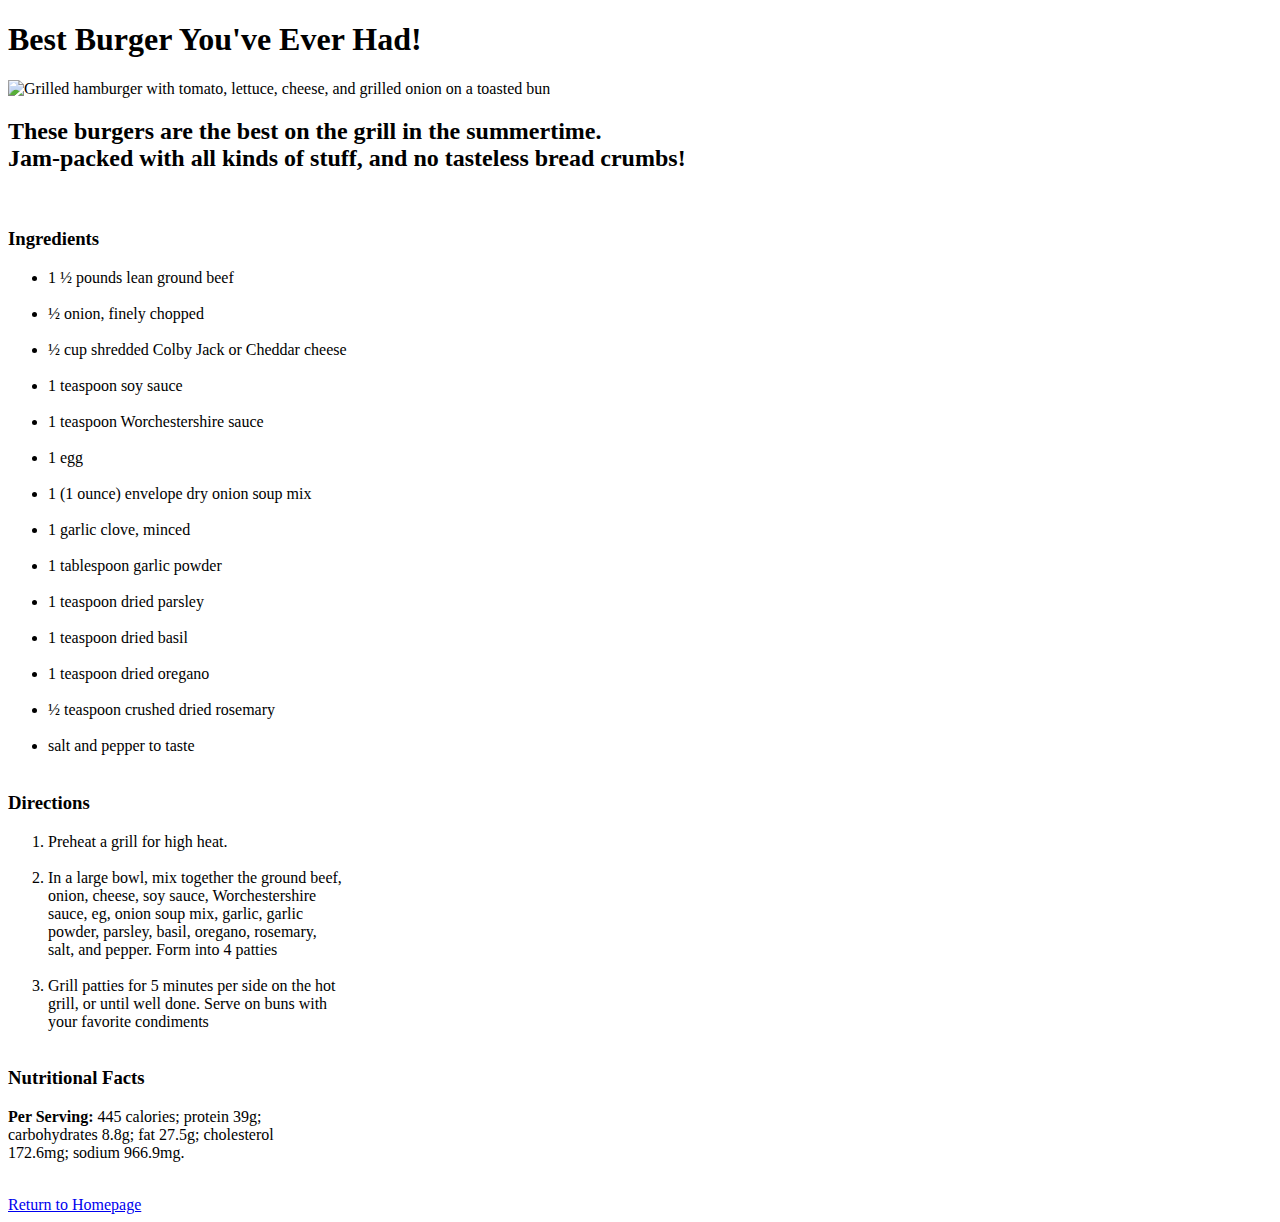
==== recipes/burger.html @ 6b0a825c "Add files via upload" ====
<!DOCTYPE html>
<html lang="en">
<head>
    <meta charset="UTF-8">
    <meta http-equiv="X-UA-Compatible" content="IE=edge">
    <meta name="viewport" content="width=device-width, initial-scale=1.0">
   
    <title>Burger Recipe</title>

    <style>
        img{
            width: 500px;
            height: 400px;
        }
    </style>

</head>
<body>
    <h1>Best Burger You've Ever Had!</h1>

    <img src="https://imagesvc.meredithcorp.io/v3/mm/image?url=https%3A%2F%2Fimages.media-allrecipes.com%2Fuserphotos%2F5563136.jpg&q=85"
    alt="Grilled hamburger with tomato, lettuce, cheese, and grilled onion on a toasted bun">

    <h2>These burgers are the best on the grill in the summertime. 
        <br>Jam-packed with all kinds of stuff, 
        and no tasteless bread crumbs!</h2>
    
        <br>

    <h3>Ingredients</h3>
       
       <ul>

           <li>1 &#189; pounds lean ground beef</li><br>

           <li>&#189; onion, finely chopped</li><br>

           <li>&#189; cup shredded Colby Jack or Cheddar cheese</li><br>

           <li>1 teaspoon soy sauce</li><br>

           <li>1 teaspoon Worchestershire sauce</li><br>

           <li>1 egg</li><br>

           <li>1 (1 ounce) envelope dry onion soup mix</li><br>

           <li>1 garlic clove, minced</li><br>

           <li>1 tablespoon garlic powder</li><br>

           <li>1 teaspoon dried parsley</li><br>

           <li>1 teaspoon dried basil</li><br>

           <li>1 teaspoon dried oregano</li><br>

           <li>&#189; teaspoon crushed dried rosemary</li><br>

           <li>salt and pepper to taste</li><br>
           
       </ul>

       <h3>Directions</h3>

          <ol>

              <li>Preheat a grill for high heat.</li><br>

              <li>In a large bowl, mix together the ground beef,<br>
                  onion, cheese, soy sauce, Worchestershire <br>
                  sauce, eg, onion soup mix, garlic, garlic<br>
                  powder, parsley, basil, oregano, rosemary,<br>
                  salt, and pepper. Form into 4 patties</li><br>

              <li>Grill patties for 5 minutes per side on the hot<br>
                  grill, or until well done. Serve on buns with<br>
                  your favorite condiments</li><br>
          </ol>

        <h3>Nutritional Facts</h3>

        <p>
            <strong>Per Serving:</strong>
             445 calories; protein 39g;<br>
             carbohydrates 8.8g; fat 27.5g; cholesterol<br>
             172.6mg; sodium 966.9mg.
        </p>

       <br>

       <a href="../index.html">Return to Homepage</a>



    
</body>
</html>
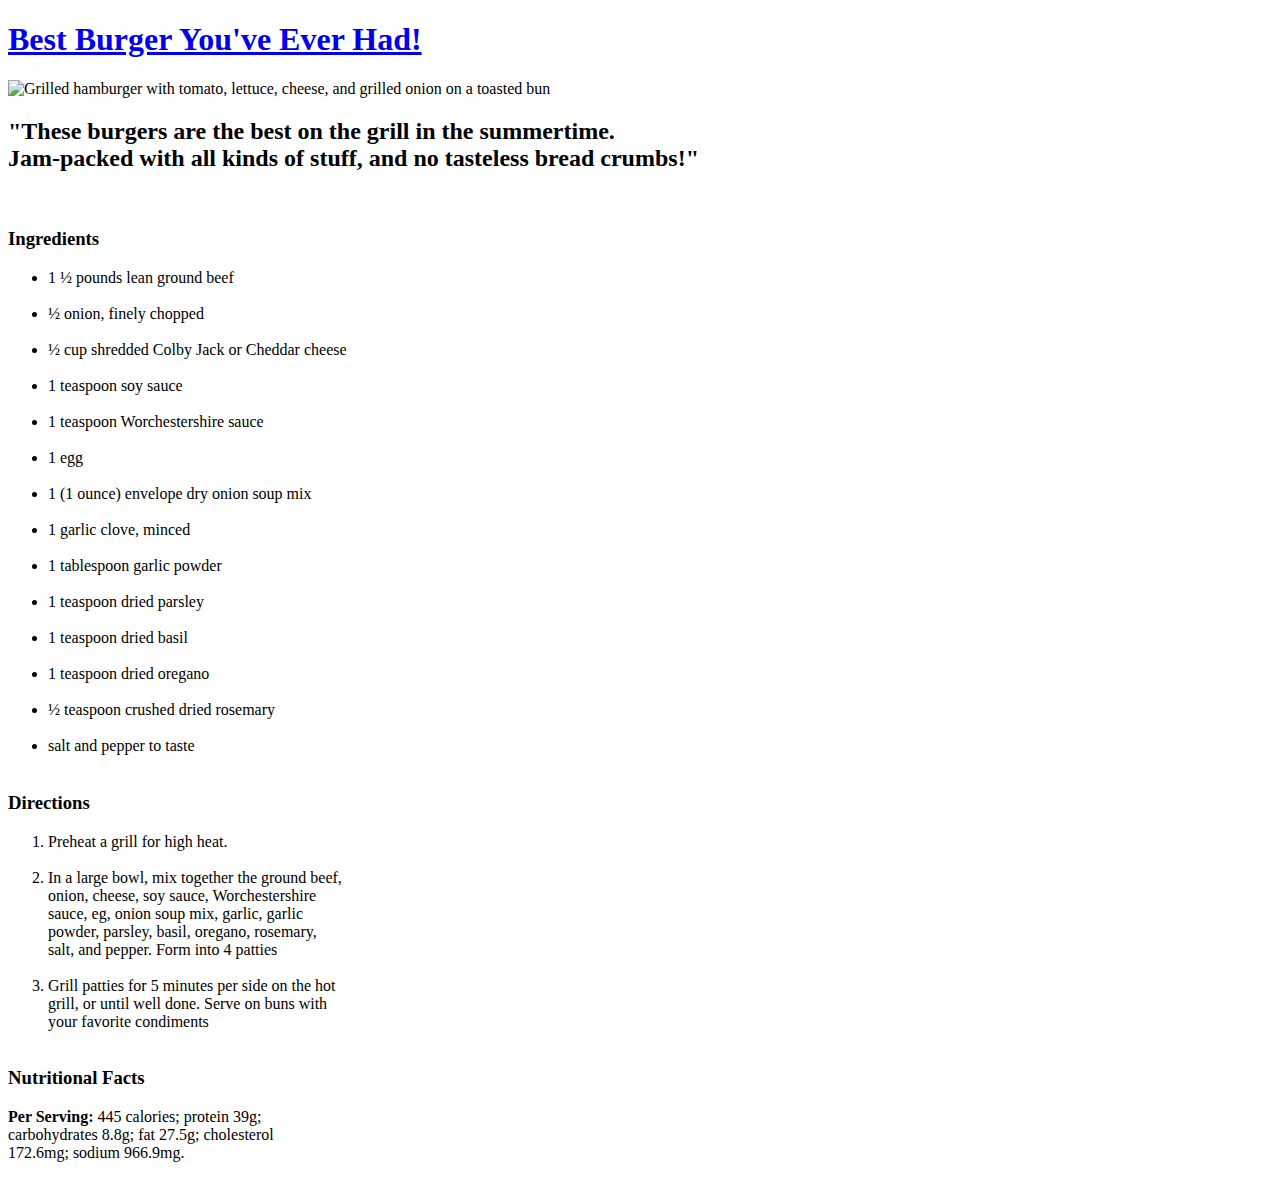
==== commit 55809cf4: "Update burger.html" ====
--- a/recipes/burger.html
+++ b/recipes/burger.html
@@ -6,30 +6,26 @@
     <meta name="viewport" content="width=device-width, initial-scale=1.0">
    
     <title>Burger Recipe</title>
-
-    <style>
-        img{
-            width: 500px;
-            height: 400px;
-        }
-    </style>
-
+    
+    <link rel="stylesheet" href="../style.css/burger.css">
 </head>
 <body>
-    <h1>Best Burger You've Ever Had!</h1>
+    <div class="art"></div>
 
-    <img src="https://imagesvc.meredithcorp.io/v3/mm/image?url=https%3A%2F%2Fimages.media-allrecipes.com%2Fuserphotos%2F5563136.jpg&q=85"
+    <h1 class="relative" id="header"><a id="title" href="../index.html">Best Burger You've Ever Had!</a></h1>
+
+    <img id="burgerPic" src="https://imagesvc.meredithcorp.io/v3/mm/image?url=https%3A%2F%2Fimages.media-allrecipes.com%2Fuserphotos%2F5563136.jpg&q=85"
     alt="Grilled hamburger with tomato, lettuce, cheese, and grilled onion on a toasted bun">
 
-    <h2>These burgers are the best on the grill in the summertime. 
-        <br>Jam-packed with all kinds of stuff, 
-        and no tasteless bread crumbs!</h2>
+    <h2 class="relative">"These burgers are the best on the grill in the summertime.<br> 
+        Jam-packed with all kinds of stuff, 
+        and no tasteless bread crumbs!"</h2>
     
         <br>
 
-    <h3>Ingredients</h3>
-       
-       <ul>
+    <h3 class="relative">Ingredients</h3>
+       <div class="recipeIngredients">
+       <ul class="relative">
 
            <li>1 &#189; pounds lean ground beef</li><br>
 
@@ -60,10 +56,10 @@
            <li>salt and pepper to taste</li><br>
            
        </ul>
-
-       <h3>Directions</h3>
-
-          <ol>
+    </div>
+       <h3 class="relative">Directions</h3>
+         <div class="recipeDirections">
+          <ol class="relative">
 
               <li>Preheat a grill for high heat.</li><br>
 
@@ -78,9 +74,11 @@
                   your favorite condiments</li><br>
           </ol>
 
-        <h3>Nutritional Facts</h3>
+          </div>
 
-        <p>
+        <h3 class="relative">Nutritional Facts</h3>
+
+        <p class="relative">
             <strong>Per Serving:</strong>
              445 calories; protein 39g;<br>
              carbohydrates 8.8g; fat 27.5g; cholesterol<br>
@@ -89,10 +87,8 @@
 
        <br>
 
-       <a href="../index.html">Return to Homepage</a>
-
 
 
     
 </body>
-</html>+</html>
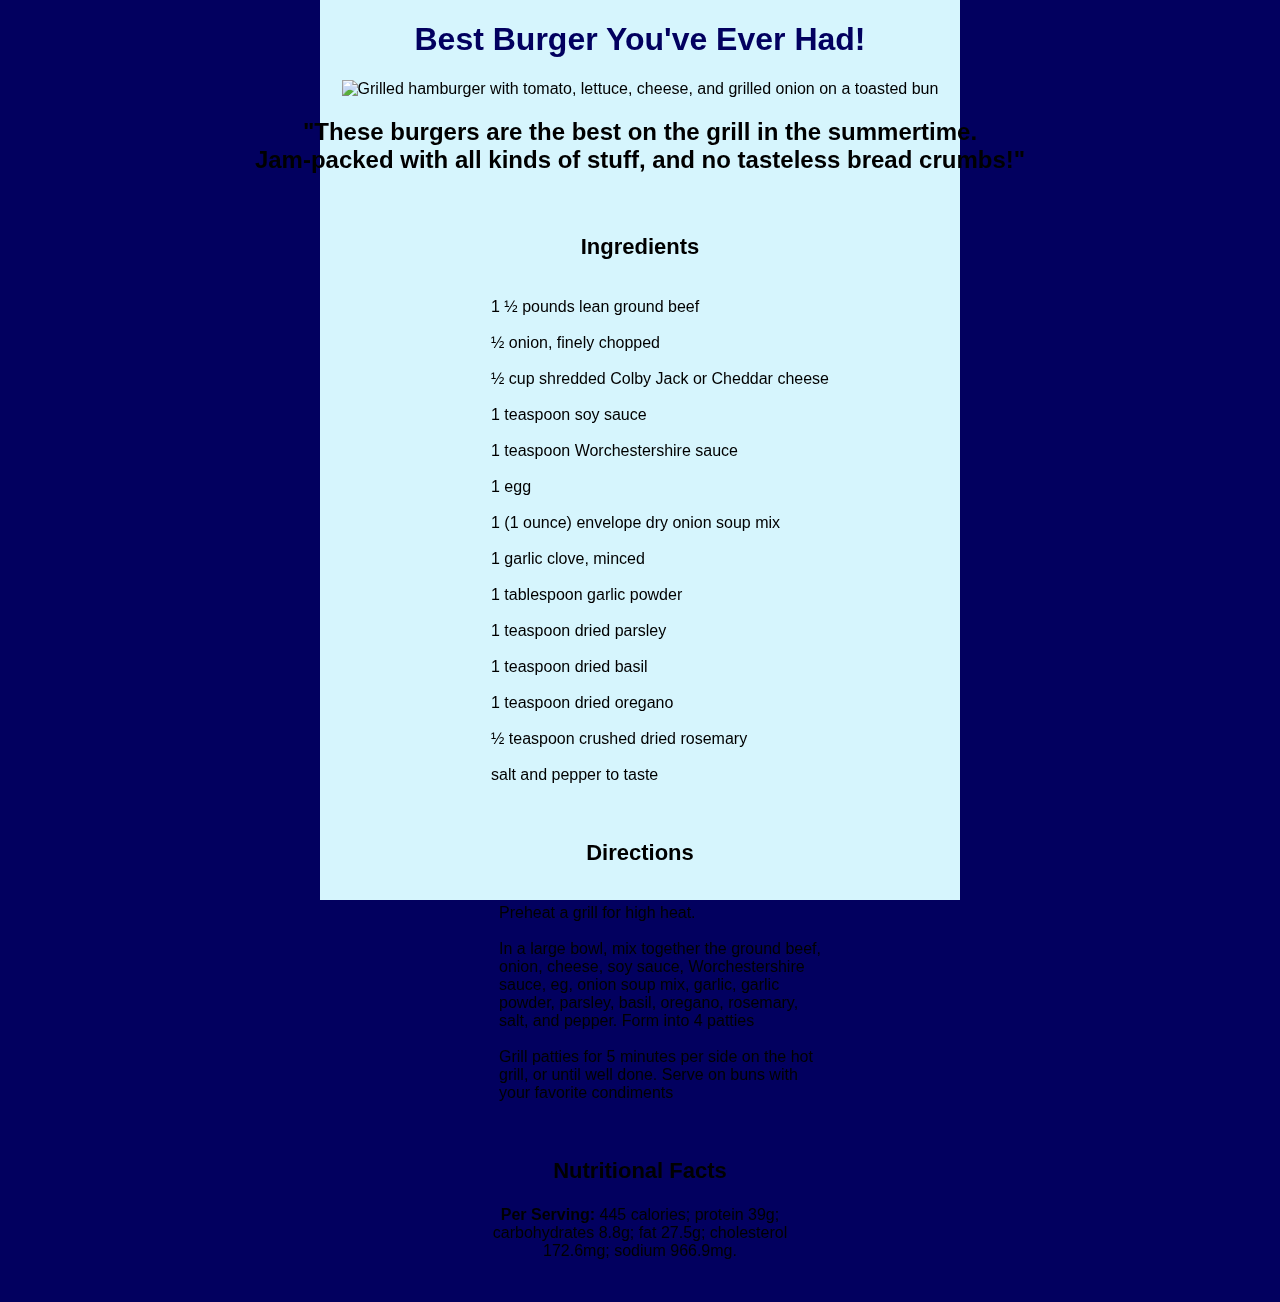
==== commit 3f8a0614: "Update burger.html" ====
--- a/recipes/burger.html
+++ b/recipes/burger.html
@@ -7,7 +7,7 @@
    
     <title>Burger Recipe</title>
     
-    <link rel="stylesheet" href="../style.css/burger.css">
+    <link rel="stylesheet" href="../styles/burger.css">
 </head>
 <body>
     <div class="art"></div>
--- a/styles/burger.css
+++ b/styles/burger.css
@@ -0,0 +1,59 @@
+html {
+    background-color: #02005f;
+    text-align: center;
+    font-family: Verdana, Geneva, Tahoma, sans-serif;
+
+}
+#header, a {
+    text-decoration: none;
+    color: #02005f;
+}
+
+#header:hover, a:hover {
+    color: #1cddff;
+    text-shadow:
+    0 0 7px #fff,
+    0 0 10px #fff,
+    0 0 21px #fff,
+    0 0 42px rgb(166, 255, 255),
+    0 0 82px rgb(193, 251, 255),
+    0 0 92px rgb(229, 255, 246),
+    0 0 102px rgb(255, 255, 255),
+    0 0 151px rgb(255, 255, 255);
+}
+
+ul, ol {
+    list-style: none;
+}
+
+.recipeIngredients, .recipeDirections {
+    display: inline-block;
+    text-align: left;
+}
+
+#burgerPic {
+    width: 500px;
+    height: 400px;
+    position: relative;
+    z-index: 2;
+}
+
+.art {
+    position: fixed;
+    top: 0px;
+    left: 25%;
+    width: 50%;
+    height: 100%;
+    background-color: rgb(214, 245, 253);
+    z-index: 1;
+}
+
+.relative {
+    position: relative;
+    z-index: 2;
+}
+
+h3 {
+    font-size: 22px;
+    font-weight: bolder;
+}